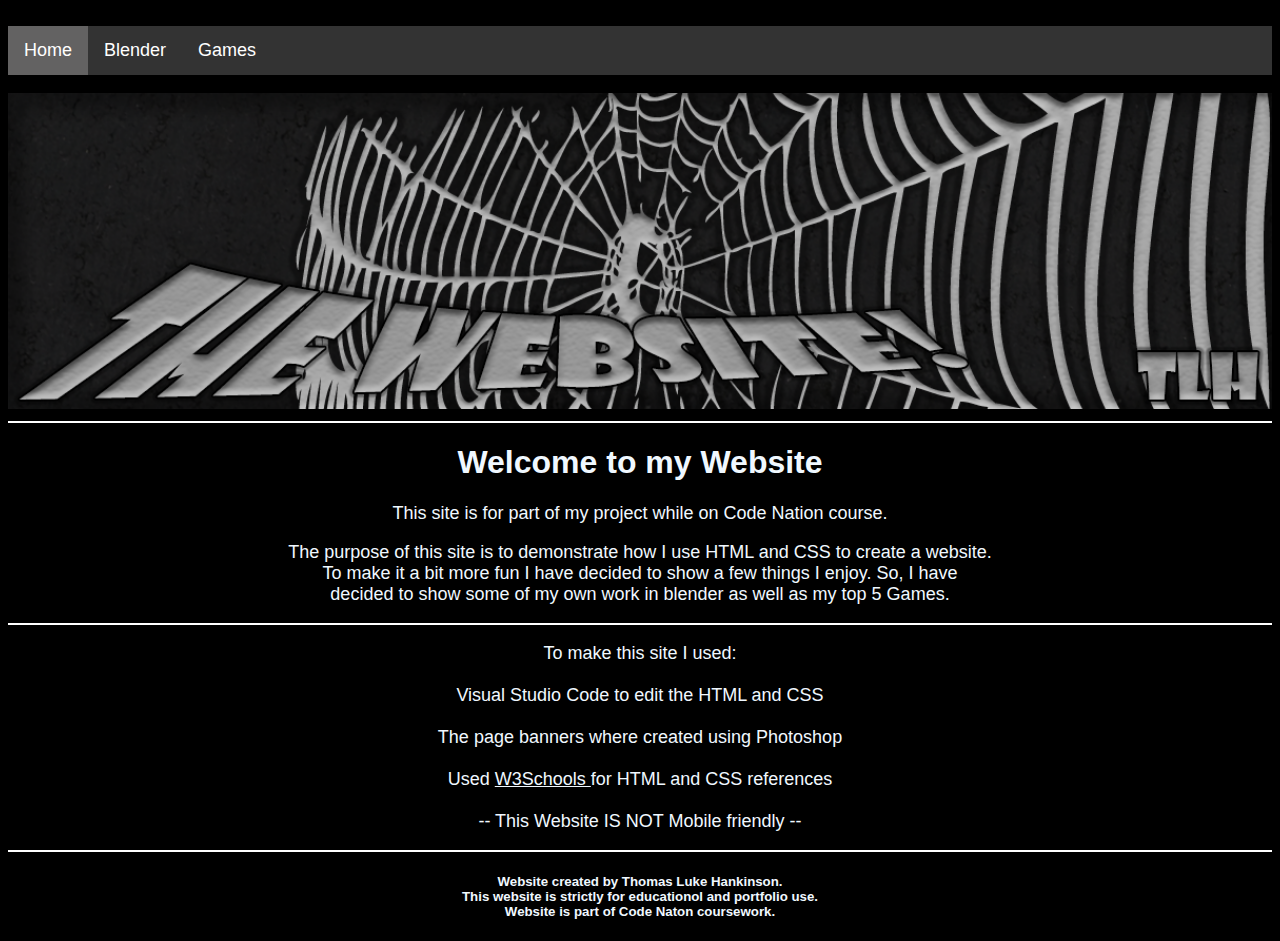
==== index.html @ c2352b24 "This site has bootstrap" ====
<!DOCTYPE html>
<html lang="en">
    <head>
        <meta charset="UTF-8">
        <meta http-equiv="X-UA-Compatible" content="IE=edge">
        <meta name="viewport" content="width=device-width, initial-scale=1.0">

        
        <link href="https://cdn.jsdelivr.net/npm/bootstrap@5.1.3/dist/css/bootstrap.min.css" rel="stylesheet" integrity="sha384-1BmE4kWBq78iYhFldvKuhfTAU6auU8tT94WrHftjDbrCEXSU1oBoqyl2QvZ6jIW3" crossorigin="anonymous">
        <link rel="stylesheet" href="stylesheet.css">
   
        <title>Toms Website</title>
    </head>
    <body class="bgcolor">
    <!-- Page itself is within a div -->
    <div class="container">
<!-- ####################################### -->
        <br>
<!--    nav bar      -->
        <div class="row">
                <div class="col-lg-1"></div>
                <div class="col-lg-10">
                    <ul>
                        <li><a class="active" href="index.html">Home</a></li>
                        <li><a href="blender.html">Blender</a></li>
                        <li><a href="games.html">Games</a></li>

                    </ul>
                </div>
                <div class="coll-lg-1"></div>
            </div>
<!-- ############################################################################################## -->
        <br>
            <!--     bannar      -->        
            <div class="row">
                <div class="col-lg-1 col-sm-1 col-xs-1"></div>
                <div class="col-lg-10 col-sm-10 col-xs-1"><img src="images/the_website.png" class="img_ban"></div>
                <div class="col-lg-1 col-sm-1 col-xs-1"></div>
            </div>
<!-- ############################################################ -->          
            <!-- Using <hr color="ffffff" as spacers -->
            <div class="row">
                <div class="col-lg-1"></div>
                <div class="col-lg-10"><hr color="ffffff"></div>
                <div class="col-lg-1"></div>
            </div>
<!-- ############################################################# -->
            <!-- contents -->
            <div class="row">
                <div class="col-lg-1"></div>
                <div class="col-lg-10 div_bg">
                    <h1>Welcome to my Website</h1>
                    <p>This site is for part of my project while on Code Nation course.</p>
                    <p></p>
                    </div>
                <div class="coll-lg-1"></div>
            </div>
            <div class="row">
                <div class="col-lg-1"></div>
                <div class="col-lg-10"><p>The purpose of this site is to demonstrate how I use HTML and CSS to create a website.
                    <br>To make it a bit more fun I have decided to show a few things I enjoy. So, I have<br> 
                    decided to show some of my own work in blender as well as my top 5 Games.</p>
                </div>
                <div class="col-lg-1"></div>
            </div>
<!-- ############################################################ -->          
            <!-- Using <hr color="ffffff" as spacers -->

            <div class="row">
                <div class="col-lg-1"></div>
                <div class="col-lg-10"><hr color="ffffff"></div>
                <div class="col-lg-1"></div>
            </div>
            <div class="row">
                <div class="col-lg-1"></div>
                <div class="col-lg-10"><p> To make this site I used:<br> 
                    <br>Visual Studio Code to edit the HTML and CSS
                    <br><br>
                    The page banners where created using Photoshop
                    <br><br>
                    Used <a href="">W3Schools </a> for HTML and CSS references
                    <br><br>
                    -- This Website IS NOT Mobile friendly --
                    </p>
                   </div>
                <div class="col-lg-1"></div>
            </div>
<!-- ############################################################ -->          
            <!-- Using <hr color="ffffff" as spacers -->
<!--                        footer                      -->
            <div class="row">
                <div class="col-lg-1"></div>
                <div class="col-lg-10"><hr color="ffffff"></div>
                <div class="col-lg-1"></div>
            </div>
            <div class="row">
                <div class="col-lg-1"></div>
                <div class="col-lg-10"><h5 class="foot">Website created by Thomas Luke Hankinson.
                                    <br>This website is strictly for educationol and portfolio use.
                                    <br>Website is part of Code Naton coursework.</h5></div>
                <div class="col-lg-1"></div>
            </div>
<!-- ############################################################ -->
<!-- <script src="https://cdn.jsdelivr.net/npm/bootstrap@5.1.3/dist/js/bootstrap.bundle.min.js" integrity="sha384-ka7Sk0Gln4gmtz2MlQnikT1wXgYsOg+OMhuP+IlRH9sENBO0LRn5q+8nbTov4+1p" crossorigin="anonymous"></script> -->

    </div>
    <script src="https://cdn.jsdelivr.net/npm/bootstrap@5.1.3/dist/js/bootstrap.bundle.min.js" integrity="sha384-ka7Sk0Gln4gmtz2MlQnikT1wXgYsOg+OMhuP+IlRH9sENBO0LRn5q+8nbTov4+1p" crossorigin="anonymous"></script>

    </body>
</html>
---- stylesheet.css ----
/* Text tags */
h1, h5, h2, th, td {  
  text-align: center;
  color: aliceblue;
  font-family: Arial, Helvetica, sans-serif;
  }

p, a {
    text-align: center;
    color: aliceblue;
    font-family: Arial, Helvetica, sans-serif; 
    font-size: large;
  }

.a{
  text-align: center;
}

  .p {
    text-align: left;
    color: aliceblue;
    font-family: Arial, Helvetica, sans-serif;
    font-size: large;
  }

  /* body colour */
body{
  background: rgb(0, 0, 0);
}

/* images hover not my code */
.img:hover{
  color: #424242; 
-webkit-transition: all .3s ease-in;
-moz-transition: all .3s ease-in;
-ms-transition: all .3s ease-in;
-o-transition: all .3s ease-in;
transition: all .3s ease-in;
opacity: 1;
transform: scale(1.90);
-ms-transform: scale(1.90); /* IE 9 */
-webkit-transform: scale(1.90); /* Safari and Chrome */
}

/* img my styles */
.img_ban {
  width: 100%;
}

.img_blen {
  width: 100%;
}

.game_img{
  width: 75%;
}

.logo_img {
  width: 10%;
}

/* nav bar */
ul {
  display: flex;  
  list-style-type: none;
    margin: 0;
    padding: 0;
    overflow: hidden;
    background-color: #333;
  }
  
  li {
    float: left;
  }
  
  li a {
    display: block;
    color: white;
    text-align: center;
    padding: 14px 16px;
    text-decoration: none;
  }
  
  li a:hover:not(.active) {
    background-color: #111;
  }
  
  .active {
    background-color: #636262;
  }


/* this section is to set the grid for the divs. wont let me have bootstrap..... ill do it the hard way */
/* ####################################################################################################### */
/* CONTAINER */
/* .container {
  margin-left: auto;
  margin-right: auto;
  padding-left: 15px;
  padding-right: 15px;
}

@media (min-width: 768px) {
  .container {
    width: 750px;
  }
}

@media (min-width: 992px) {
  .container {
    width: 970px;
  }
}

@media (min-width: 1200px) {
  .container {
    width: 1170px;
  }
} */

/* ########################################################################################################### */
/* ROW */
/* .row {
  display: grid;
  grid-template-columns: repeat(12, 1fr);
  grid-gap: 20px;
}

/* Collum size settings */

/* 
@media (min-width: 1200px) {
  .col-lg-12 {
    grid-column: span 12
  }

  .col-lg-11 {
    grid-column: span 11;
  }

  .col-lg-10 {
    grid-column: span 10
  }

  .col-lg-9 {
    grid-column: span 9
  }

  .col-lg-8 {
    grid-column: span 8
  }

  .col-lg-7 {
    grid-column: span 7
  }

  .col-lg-6 {
    grid-column: span 6
  }

  .col-lg-5 {
    grid-column: span 5
  }

  .col-lg-4 {
    grid-column: span 4
  }

  .col-lg-3 {
    grid-column: span 3
  }

  .col-lg-2 {
    grid-column: span 2
  }

  .col-lg-1 {
    grid-column: span 1
  }
} */
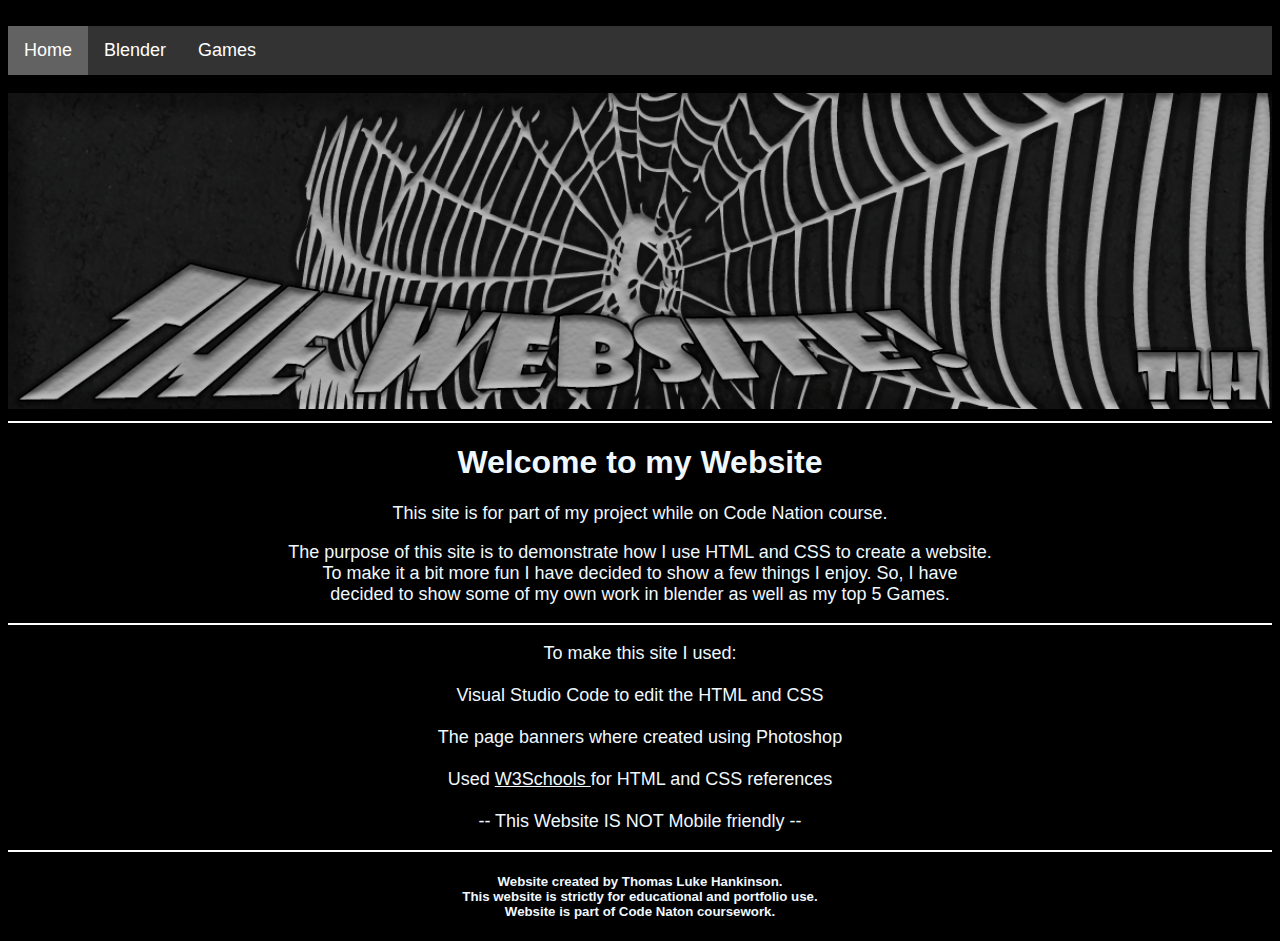
==== commit c60238c3: "Update index.html" ====
--- a/index.html
+++ b/index.html
@@ -96,7 +96,7 @@
             <div class="row">
                 <div class="col-lg-1"></div>
                 <div class="col-lg-10"><h5 class="foot">Website created by Thomas Luke Hankinson.
-                                    <br>This website is strictly for educationol and portfolio use.
+                                    <br>This website is strictly for educational and portfolio use.
                                     <br>Website is part of Code Naton coursework.</h5></div>
                 <div class="col-lg-1"></div>
             </div>
@@ -107,4 +107,4 @@
     <script src="https://cdn.jsdelivr.net/npm/bootstrap@5.1.3/dist/js/bootstrap.bundle.min.js" integrity="sha384-ka7Sk0Gln4gmtz2MlQnikT1wXgYsOg+OMhuP+IlRH9sENBO0LRn5q+8nbTov4+1p" crossorigin="anonymous"></script>
 
     </body>
-</html>+</html>
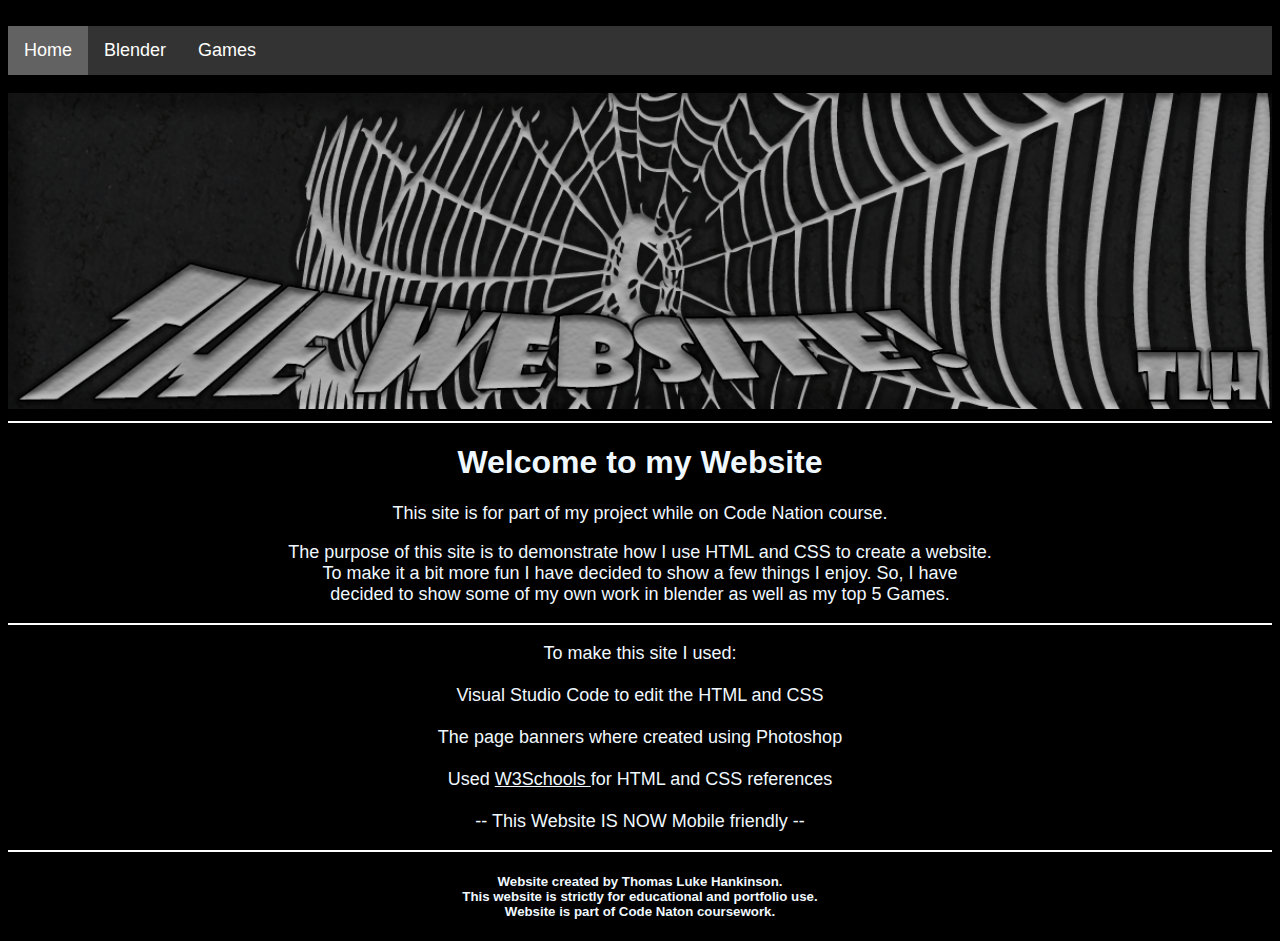
==== commit 1f46d588: "Update index.html" ====
--- a/index.html
+++ b/index.html
@@ -80,7 +80,7 @@
                     <br><br>
                     Used <a href="">W3Schools </a> for HTML and CSS references
                     <br><br>
-                    -- This Website IS NOT Mobile friendly --
+                    -- This Website IS NOW Mobile friendly --
                     </p>
                    </div>
                 <div class="col-lg-1"></div>
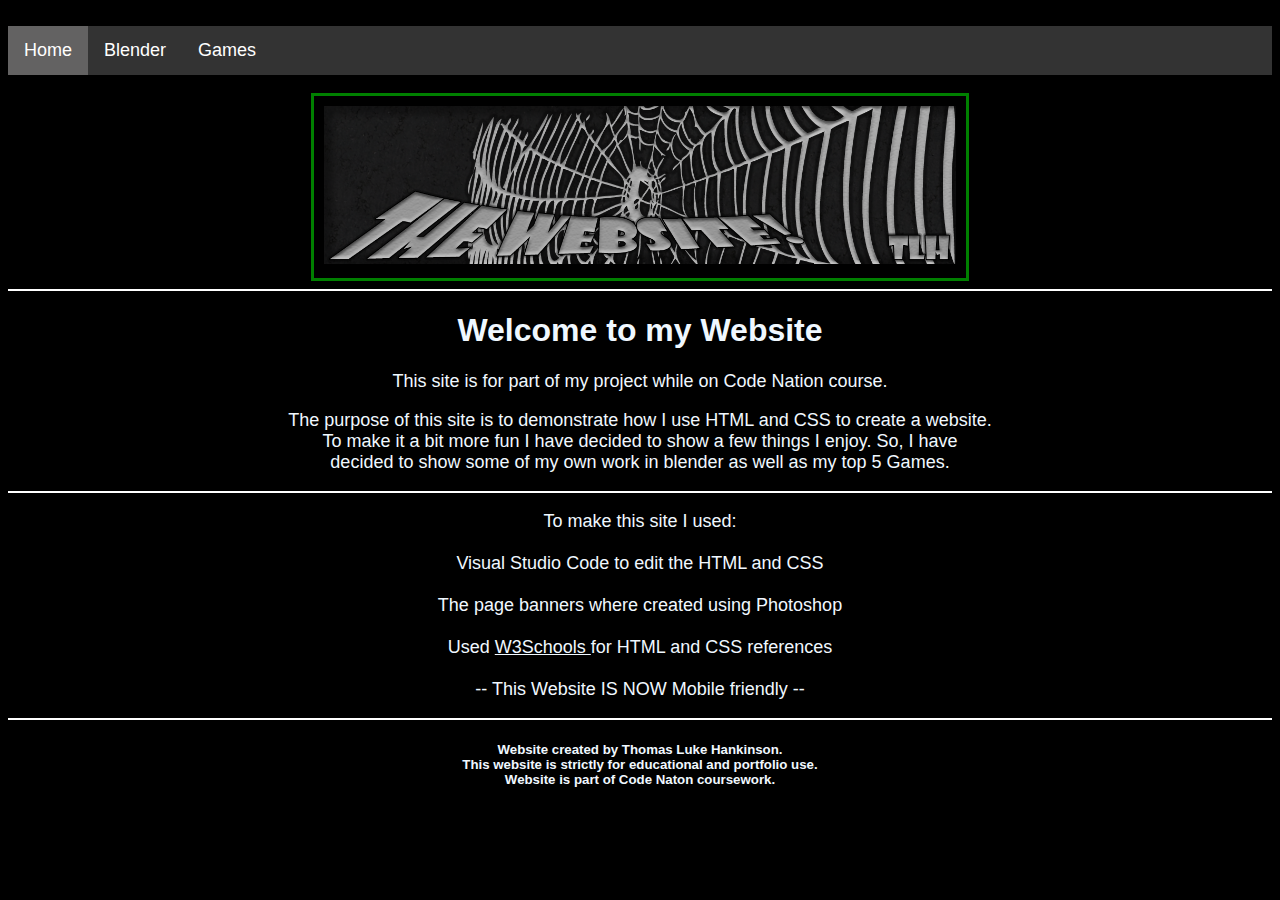
==== commit 86a21909: "Update index.html" ====
--- a/index.html
+++ b/index.html
@@ -34,7 +34,7 @@
             <!--     bannar      -->        
             <div class="row">
                 <div class="col-lg-1 col-sm-1 col-xs-1"></div>
-                <div class="col-lg-10 col-sm-10 col-xs-1"><img src="images/the_website.png" class="img_ban"></div>
+                <div class="col-lg-10 col-sm-10 col-xs-1 center"><img src="images/the_website.png" class="img_ban"></div>
                 <div class="col-lg-1 col-sm-1 col-xs-1"></div>
             </div>
 <!-- ############################################################ -->          
--- a/stylesheet.css
+++ b/stylesheet.css
@@ -44,6 +44,13 @@
 }
 
 /* img my styles */
+.center {
+  margin: auto;
+  width: 50%;
+  border: 3px solid green;
+  padding: 10px;
+}
+
 .img_ban {
   width: 100%;
 }
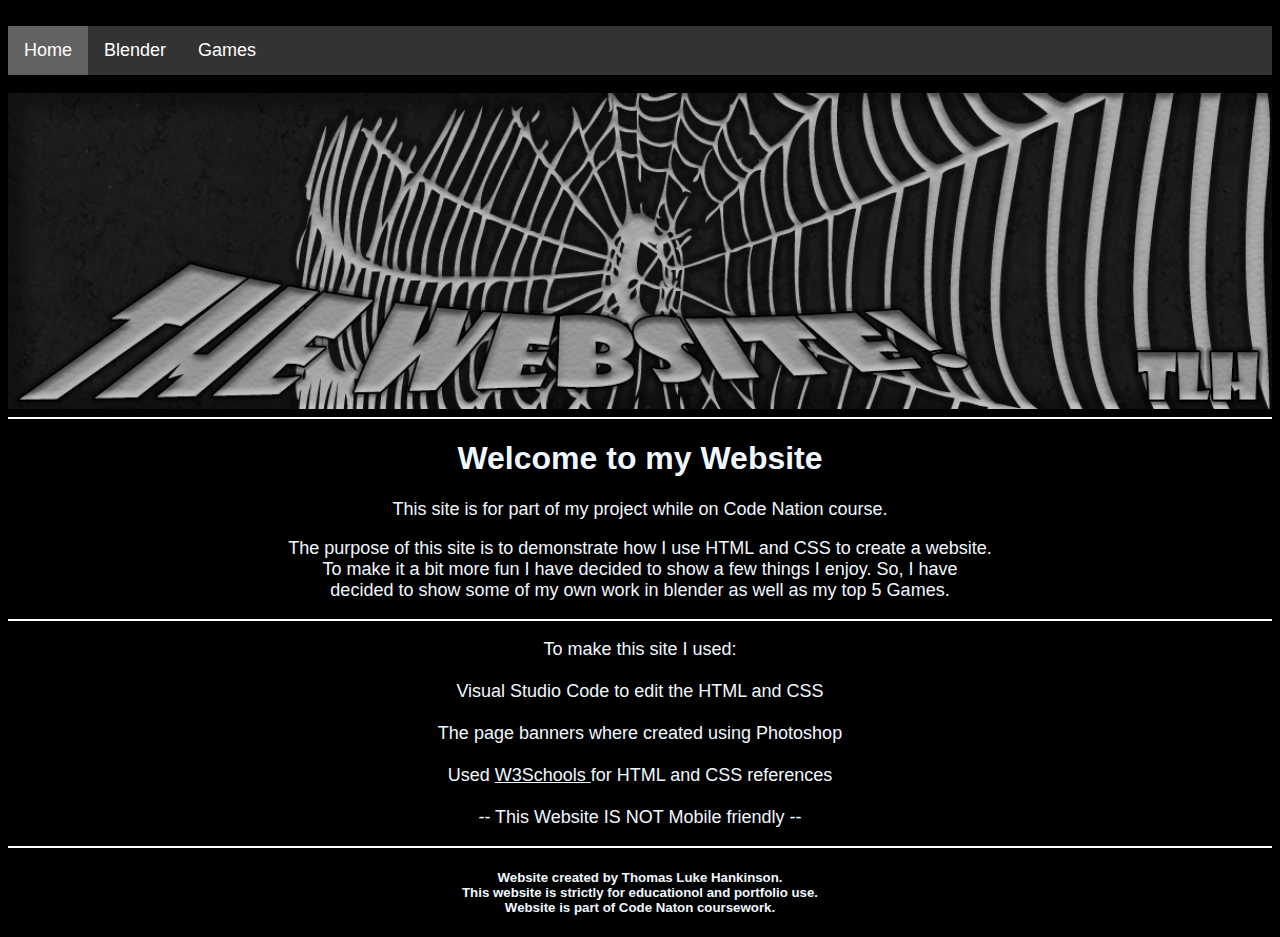
==== commit 3bfd7f0b: "Add files via upload" ====
--- a/index.html
+++ b/index.html
@@ -34,7 +34,7 @@
             <!--     bannar      -->        
             <div class="row">
                 <div class="col-lg-1 col-sm-1 col-xs-1"></div>
-                <div class="col-lg-10 col-sm-10 col-xs-1 center"><img src="images/the_website.png" class="img_ban"></div>
+                <div class="col-lg-10 col-sm-10 col-xs-1"><img src="images/the_website.png" class="img_ban"></div>
                 <div class="col-lg-1 col-sm-1 col-xs-1"></div>
             </div>
 <!-- ############################################################ -->          
@@ -80,7 +80,7 @@
                     <br><br>
                     Used <a href="">W3Schools </a> for HTML and CSS references
                     <br><br>
-                    -- This Website IS NOW Mobile friendly --
+                    -- This Website IS NOT Mobile friendly --
                     </p>
                    </div>
                 <div class="col-lg-1"></div>
@@ -96,7 +96,7 @@
             <div class="row">
                 <div class="col-lg-1"></div>
                 <div class="col-lg-10"><h5 class="foot">Website created by Thomas Luke Hankinson.
-                                    <br>This website is strictly for educational and portfolio use.
+                                    <br>This website is strictly for educationol and portfolio use.
                                     <br>Website is part of Code Naton coursework.</h5></div>
                 <div class="col-lg-1"></div>
             </div>
@@ -107,4 +107,4 @@
     <script src="https://cdn.jsdelivr.net/npm/bootstrap@5.1.3/dist/js/bootstrap.bundle.min.js" integrity="sha384-ka7Sk0Gln4gmtz2MlQnikT1wXgYsOg+OMhuP+IlRH9sENBO0LRn5q+8nbTov4+1p" crossorigin="anonymous"></script>
 
     </body>
-</html>
+</html>--- a/stylesheet.css
+++ b/stylesheet.css
@@ -44,13 +44,12 @@
 }
 
 /* img my styles */
-.center {
-  margin: auto;
-  width: 50%;
-  border: 3px solid green;
-  padding: 10px;
+img {
+  display: block;
+  margin-left: auto;
+  margin-right: auto;
+
 }
-
 .img_ban {
   width: 100%;
 }
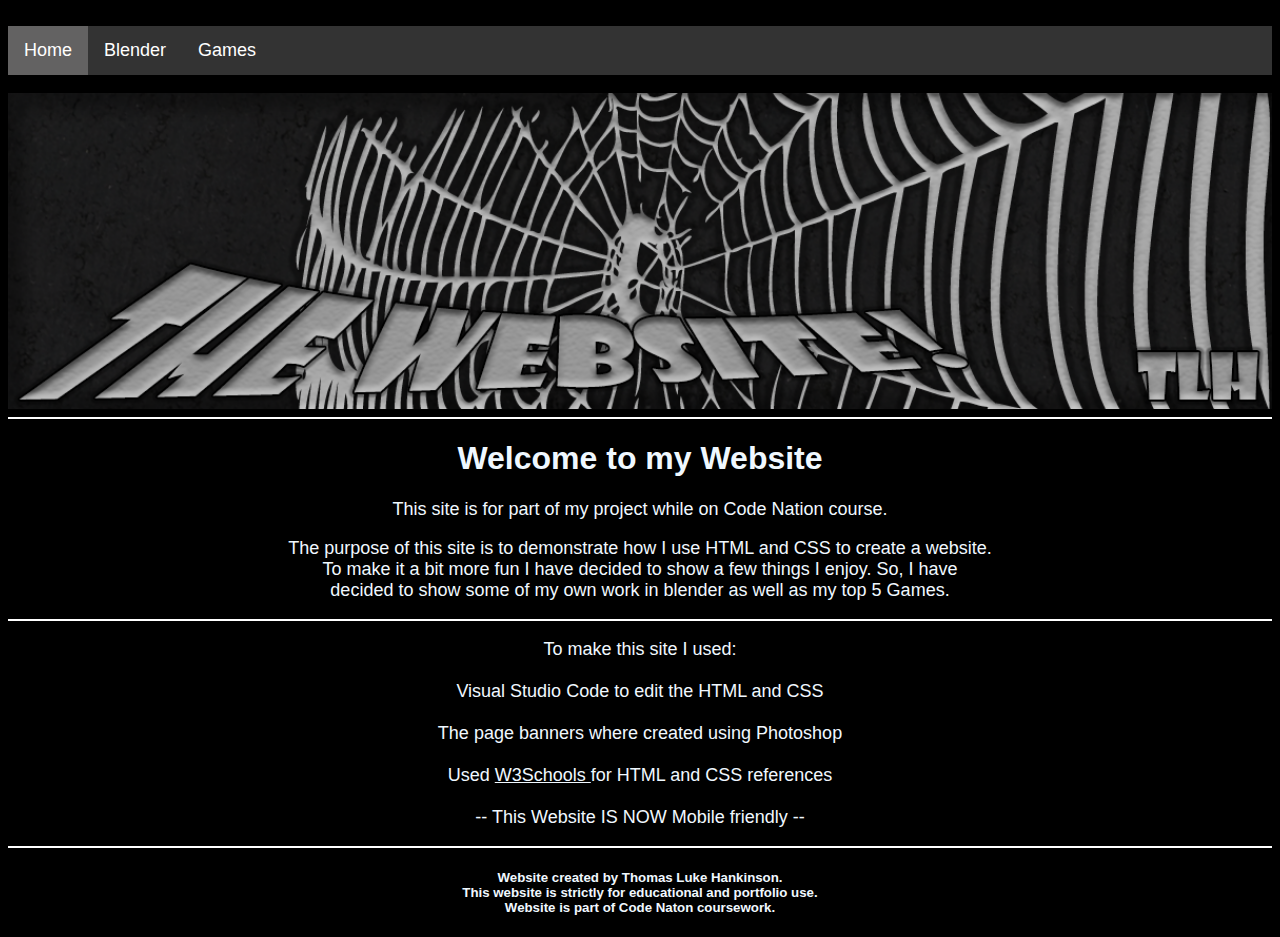
==== commit dc5035c4: "Add files via upload" ====
--- a/index.html
+++ b/index.html
@@ -80,7 +80,7 @@
                     <br><br>
                     Used <a href="">W3Schools </a> for HTML and CSS references
                     <br><br>
-                    -- This Website IS NOT Mobile friendly --
+                    -- This Website IS NOW Mobile friendly --
                     </p>
                    </div>
                 <div class="col-lg-1"></div>
@@ -96,7 +96,7 @@
             <div class="row">
                 <div class="col-lg-1"></div>
                 <div class="col-lg-10"><h5 class="foot">Website created by Thomas Luke Hankinson.
-                                    <br>This website is strictly for educationol and portfolio use.
+                                    <br>This website is strictly for  educational and portfolio use.
                                     <br>Website is part of Code Naton coursework.</h5></div>
                 <div class="col-lg-1"></div>
             </div>
